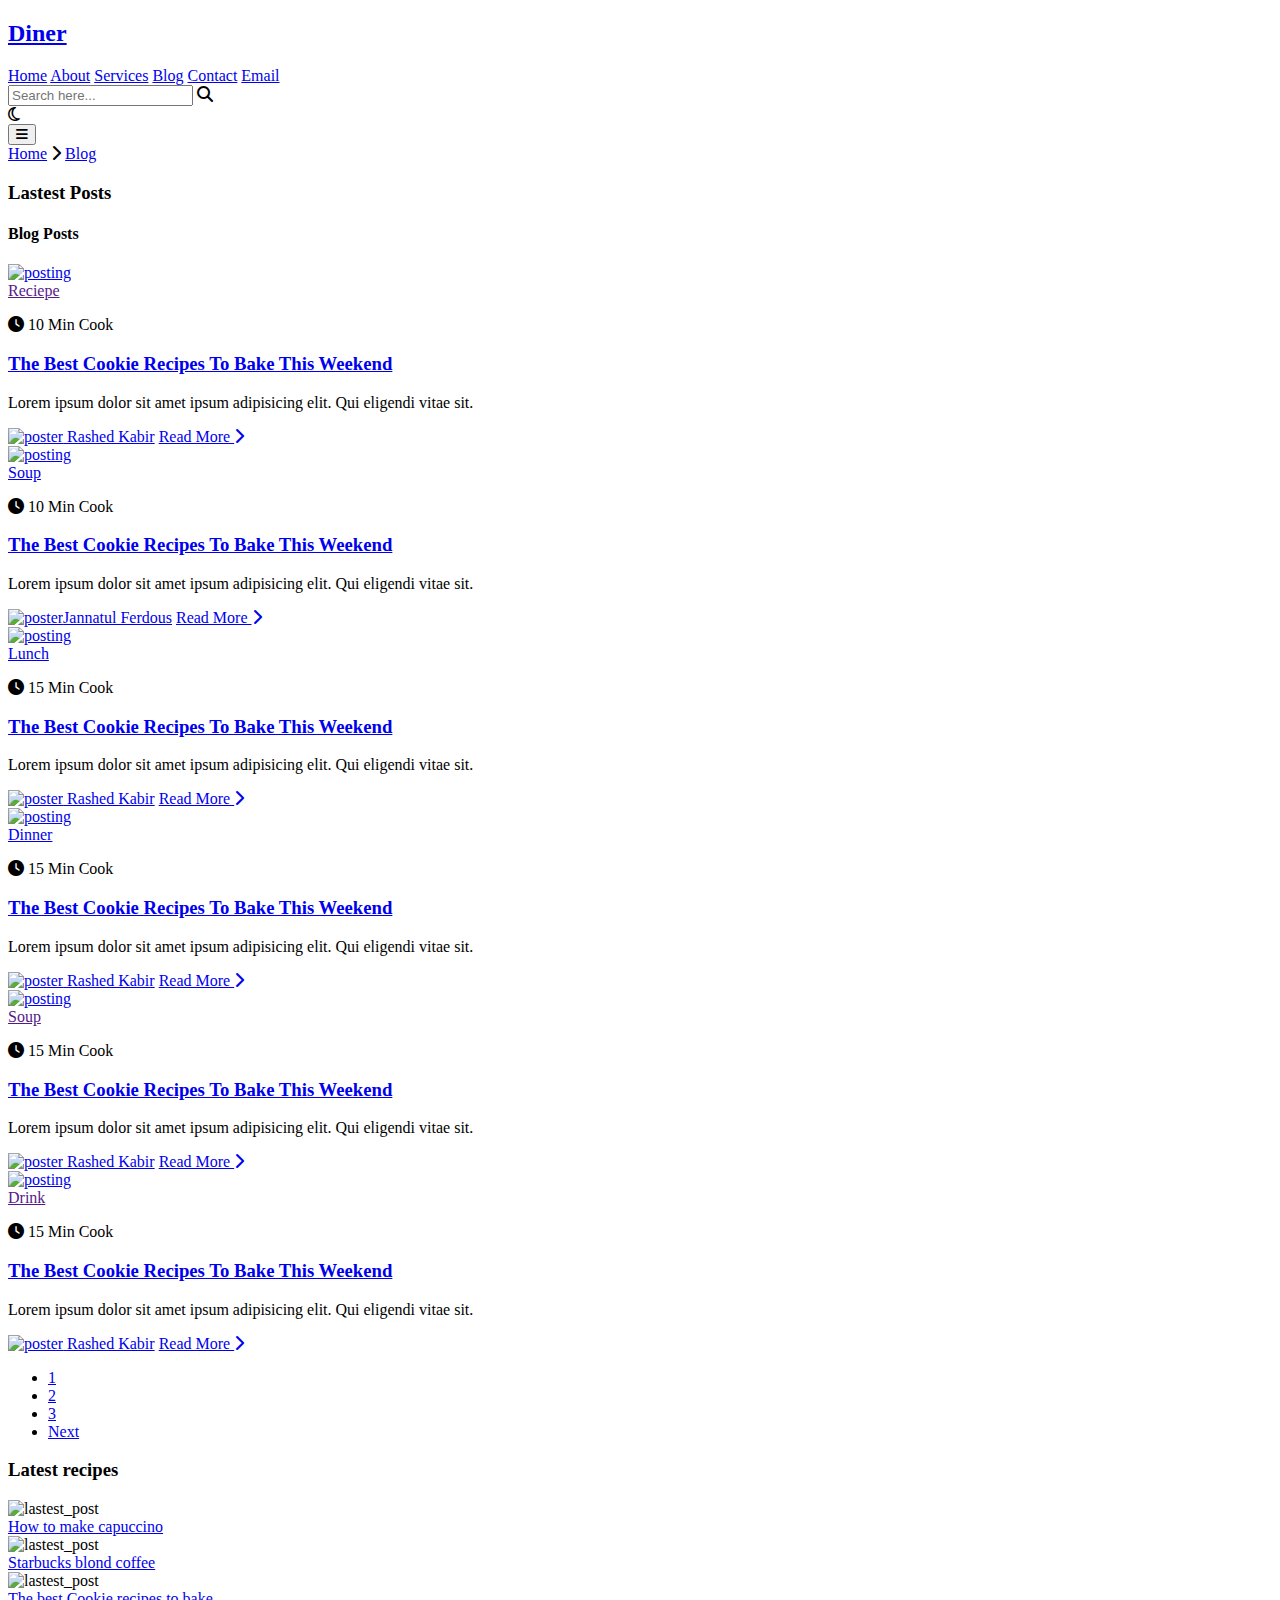
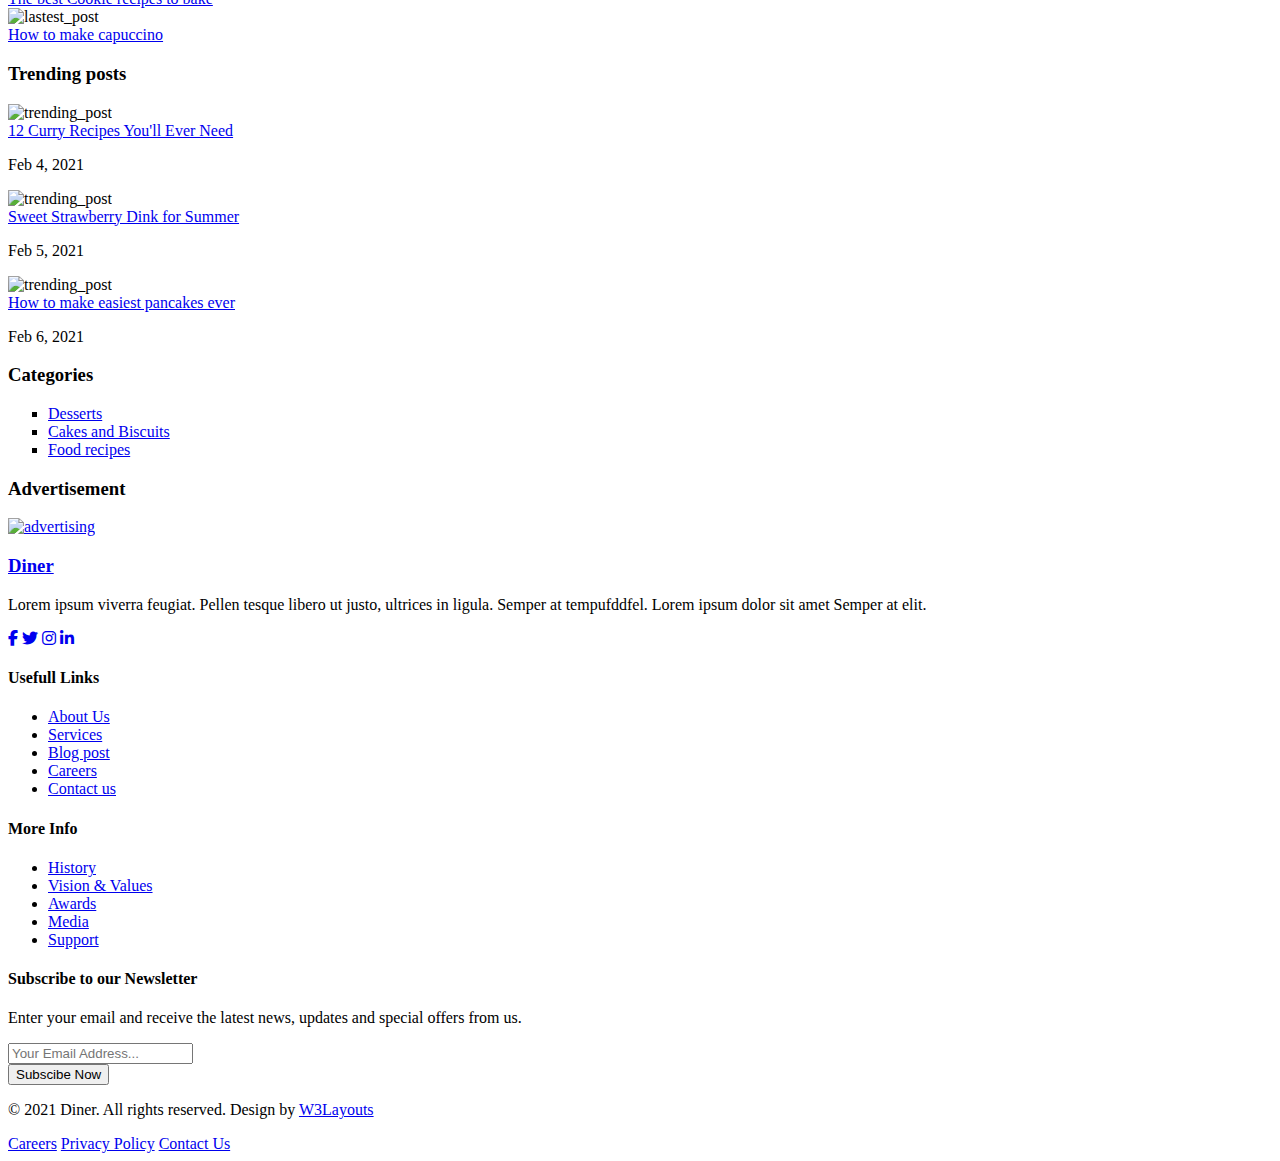
==== _blog/blog.html @ 31198e97 "set up HomePage" ====
<!DOCTYPE html>
<html lang="en">
  <head>
    <meta charset="UTF-8" />
    <meta http-equiv="X-UA-Compatible" content="IE=edge" />
    <meta name="viewport" content="width=device-width, initial-scale=1.0" />
    <title>BLog</title>
    <!--Bootstrap-->
    <link
      href="https://cdn.jsdelivr.net/npm/bootstrap@5.1.3/dist/css/bootstrap.min.css"
      rel="stylesheet"
      integrity="sha384-1BmE4kWBq78iYhFldvKuhfTAU6auU8tT94WrHftjDbrCEXSU1oBoqyl2QvZ6jIW3"
      crossorigin="anonymous"
    />
    <!--Font Google-->
    <link rel="preconnect" href="https://fonts.googleapis.com" />
    <link rel="preconnect" href="https://fonts.gstatic.com" crossorigin />
    <link
      href="https://fonts.googleapis.com/css2?family=Quicksand:wght@300;400;500;600;700&display=swap"
      rel="stylesheet"
    />
    <link
      href="https://fonts.googleapis.com/css2?family=Pacifico&display=swap"
      rel="stylesheet"
    />
    <!--Font Awesome-->
    <link
      rel="stylesheet"
      href="https://cdnjs.cloudflare.com/ajax/libs/font-awesome/6.1.1/css/all.min.css"
    />
    <!--Style CSS Inline-->
    <link rel="stylesheet" href="../css/blog__css/blog.css" />
  </head>
  <body>
    <header class="header">
      <div class="container">
        <div class="header-left">
          <a href="../index.html">
            <h2>Diner</h2>
          </a>
        </div>
        <div class="header-right">
          <nav class="navbar-plus">
            <a href="../index.html">Home</a>
            <a href="../_about/about.html">About</a>
            <a href="../_services/services.html">Services</a>
            <a href="../_blog/blog.html" class="page-active">Blog</a>
            <a href="../_contact/contact.html">Contact</a>
            <a href="#">Email</a>
          </nav>
          <div class="research">
            <form action="">
              <input type="text" placeholder="Search here..." />
              <span class="iconsearch">
                <i class="fa fa-search icon-search"></i>
              </span>
            </form>
          </div>
          <div class="switch-mode">
            <div class="dark-mode">
              <i class="fa-regular fa-moon"></i>
            </div>
          </div>
          <button class="navbar-toggler">
            <i class="fa-solid fa-bars"></i>
          </button>
        </div>
        <div class="heading">
          <a href="../index.html" class="page-active">Home</a>
          <i class="fa-solid fa-chevron-right"></i>
          <a href="../_blog/blog.html">Blog</a>
        </div>
      </div>
    </header>
    <section class="poster">
      <div class="container">
        <div class="tittle text-center">
          <h3>Lastest Posts</h3>
          <h4>Blog Posts</h4>
        </div>
        <div class="row">
          <div class="col-lg-8 col-sm-12 blog-left">
            <div class="row">
              <div class="col-lg-6 col-sm-12 p-4 list-post">
                <div class="picture position-relative">
                  <a href="../_blogsingle/blogsingle.html">
                    <img src="../img/g1.jpg" alt="posting" />
                  </a>
                  <div class="detail d-flex align-items-center text-white ps-3">
                    <a href="">Reciepe</a>
                    <p>
                      <i class="fa fa-clock px-1"></i> <span>10 Min Cook</span>
                    </p>
                  </div>
                </div>
                <div class="description">
                  <h3>
                    <a
                      href="../_blogsingle/blogsingle.html"
                      class="d-block text-dark text-decoration-none py-2"
                      >The Best Cookie Recipes To Bake This Weekend</a
                    >
                  </h3>
                  <p>
                    Lorem ipsum dolor sit amet ipsum adipisicing elit. Qui
                    eligendi vitae sit.
                  </p>
                </div>
                <div
                  class="author d-flex justify-content-between align-items-center"
                >
                  <a href="#"
                    ><img src="../img/team3.jpg" alt="poster" /> Rashed Kabir</a
                  >
                  <a class="view-more" href="#"
                    >Read More <i class="fa-solid fa-chevron-right"></i
                  ></a>
                </div>
              </div>
              <div class="col-lg-6 col-sm-12 p-4 list-post">
                <div class="picture position-relative">
                  <a href="../_blogsingle/blogsingle.html">
                    <img src="../img/g2.jpg" alt="posting" />
                  </a>
                  <div class="detail d-flex align-items-center text-white ps-3">
                    <a href="#">Soup</a>
                    <p>
                      <i class="fa fa-clock px-1"></i> <span>10 Min Cook</span>
                    </p>
                  </div>
                </div>
                <div class="description">
                  <h3>
                    <a
                      href="../_blogsingle/blogsingle.html"
                      class="d-block text-dark text-decoration-none py-2"
                      >The Best Cookie Recipes To Bake This Weekend</a
                    >
                  </h3>
                  <p>
                    Lorem ipsum dolor sit amet ipsum adipisicing elit. Qui
                    eligendi vitae sit.
                  </p>
                </div>
                <div
                  class="author d-flex justify-content-between align-items-center"
                >
                  <a href="#"
                    ><img src="../img/team1.jpg" alt="poster" />Jannatul Ferdous</a
                  >
                  <a class="view-more" href="#"
                    >Read More <i class="fa-solid fa-chevron-right"></i
                  ></a>
                </div>
              </div>
              <div class="col-lg-6 col-sm-12 p-4 list-post">
                <div class="picture position-relative">
                  <a href="../_blogsingle/blogsingle.html">
                    <img src="../img/g3.jpg" alt="posting" />
                  </a>
                  <div class="detail d-flex align-items-center text-white ps-3">
                    <a href="#">Lunch</a>
                    <p>
                      <i class="fa fa-clock px-1"></i> <span>15 Min Cook</span>
                    </p>
                  </div>
                </div>
                <div class="description">
                  <h3>
                    <a
                      href="../_blogsingle/blogsingle.html"
                      class="d-block text-dark text-decoration-none py-2"
                      >The Best Cookie Recipes To Bake This Weekend</a
                    >
                  </h3>
                  <p>
                    Lorem ipsum dolor sit amet ipsum adipisicing elit. Qui
                    eligendi vitae sit.
                  </p>
                </div>
                <div
                  class="author d-flex justify-content-between align-items-center"
                >
                  <a href="#"
                    ><img src="../img/team2.jpg" alt="poster" /> Rashed Kabir</a
                  >
                  <a class="view-more" href="#"
                    >Read More <i class="fa-solid fa-chevron-right"></i
                  ></a>
                </div>
              </div>
              <div class="col-lg-6 col-sm-12 p-4 list-post">
                <div class="picture position-relative">
                  <a href="../_blogsingle/blogsingle.html">
                    <img src="../img/g4.jpg" alt="posting" />
                  </a>
                  <div class="detail d-flex align-items-center text-white ps-3">
                    <a href="#">Dinner</a>
                    <p>
                      <i class="fa fa-clock px-1"></i> <span>15 Min Cook</span>
                    </p>
                  </div>
                </div>
                <div class="description">
                  <h3>
                    <a
                      href="../_blogsingle/blogsingle.html"
                      class="d-block text-dark text-decoration-none py-2"
                      >The Best Cookie Recipes To Bake This Weekend</a
                    >
                  </h3>
                  <p>
                    Lorem ipsum dolor sit amet ipsum adipisicing elit. Qui
                    eligendi vitae sit.
                  </p>
                </div>
                <div
                  class="author d-flex justify-content-between align-items-center"
                >
                  <a href="#"
                    ><img src="../img/team3.jpg" alt="poster" /> Rashed Kabir</a
                  >
                  <a class="view-more" href="#"
                    >Read More <i class="fa-solid fa-chevron-right"></i
                  ></a>
                </div>
              </div>
              <div class="col-lg-6 col-sm-12 p-4 list-post">
                <div class="picture position-relative">
                  <a href="../_blogsingle/blogsingle.html">
                    <img src="../img/g5.jpg" alt="posting" />
                  </a>
                  <div class="detail d-flex align-items-center text-white ps-3">
                    <a href="">Soup</a>
                    <p>
                      <i class="fa fa-clock px-1"></i> <span>15 Min Cook</span>
                    </p>
                  </div>
                </div>
                <div class="description">
                  <h3>
                    <a
                      href="../_blogsingle/blogsingle.html"
                      class="d-block text-dark text-decoration-none py-2"
                      >The Best Cookie Recipes To Bake This Weekend</a
                    >
                  </h3>
                  <p>
                    Lorem ipsum dolor sit amet ipsum adipisicing elit. Qui
                    eligendi vitae sit.
                  </p>
                </div>
                <div
                  class="author d-flex justify-content-between align-items-center"
                >
                  <a href="#"
                    ><img src="../img/team1.jpg" alt="poster" /> Rashed Kabir</a
                  >
                  <a class="view-more" href="#"
                    >Read More <i class="fa-solid fa-chevron-right"></i
                  ></a>
                </div>
              </div>
              <div class="col-lg-6 col-sm-12 p-4 list-post">
                <div class="picture position-relative">
                  <a href="../_blogsingle/blogsingle.html">
                    <img src="../img/g6.jpg" alt="posting" />
                  </a>
                  <div class="detail d-flex align-items-center text-white ps-3">
                    <a href="">Drink</a>
                    <p>
                      <i class="fa fa-clock px-1"></i> <span>15 Min Cook</span>
                    </p>
                  </div>
                </div>
                <div class="description">
                  <h3>
                    <a
                      href="../_blogsingle/blogsingle.html"
                      class="d-block text-dark text-decoration-none py-2"
                      >The Best Cookie Recipes To Bake This Weekend</a
                    >
                  </h3>
                  <p>
                    Lorem ipsum dolor sit amet ipsum adipisicing elit. Qui
                    eligendi vitae sit.
                  </p>
                </div>
                <div
                  class="author d-flex justify-content-between align-items-center"
                >
                  <a href="#"
                    ><img src="../img/team2.jpg" alt="poster" /> Rashed Kabir</a
                  >
                  <a class="view-more" href="#"
                    >Read More <i class="fa-solid fa-chevron-right"></i
                  ></a>
                </div>
              </div>
            </div>
            <div class="page-poster p-5">
              <ul class="d-flex justify-content-center">
                <li><a href="#" class="page-current">1</a></li>
                <li><a href="#" class="number-page">2</a></li>
                <li><a href="#" class="number-page">3</a></li>
                <li><a href="#" class="number-page">Next</a></li>
              </ul>
            </div>
          </div>
          <div class="col-lg-4 col-sm-12 p-4 ps-5 blog-right">
            <div class="row p-4 lastest-blog">
              <div class="tittle-right py-3">
                <h3>Latest recipes</h3>
              </div>
              <div class="col-6 pb-5">
                <div class="item">
                  <img src="../img/banner1.jpg" alt="lastest_post" />
                </div>
                <div class="detail">
                  <a href="../_blogsingle/blogsingle.html">How to make capuccino</a>
                </div>
              </div>
              <div class="col-6 pb-5">
                <div class="item">
                  <img src="../img/banner2.jpg" alt="lastest_post" />
                </div>
                <div class="detail">
                  <a href="../_blogsingle/blogsingle.html">Starbucks blond coffee</a>
                </div>
              </div>
              <div class="col-6 pb-5">
                <div class="item">
                  <img src="../img/banner3.jpg" alt="lastest_post" />
                </div>
                <div class="detail">
                  <a href="../_blogsingle/blogsingle.html">The best Cookie recipes to bake</a>
                </div>
              </div>
              <div class="col-6 pb-5">
                <div class="item">
                  <img src="../img/banner4.jpg" alt="lastest_post" />
                </div>
                <div class="detail">
                  <a href="../_blogsingle/blogsingle.html">How to make capuccino</a>
                </div>
              </div>
            </div>

            <div class="row p-4 trending-blog">
              <div class="title-right py-3">
                <h3>Trending posts</h3>
              </div>
              <div class="col-12 mb-4">
                <div class="row align-items-center">
                  <div class="col-lg-5 col-sm-3">
                    <div class="item">
                      <img src="../img/g3.jpg" alt="trending_post" />
                    </div>
                  </div>
                  <div class="col-7">
                    <div class="detail">
                      <a href="../_blogsingle/blogsingle.html">12 Curry Recipes You'll Ever Need</a>
                      <p>Feb 4, 2021</p>
                    </div>
                  </div>
                </div>
              </div>
              <div class="col-12 mb-4">
                <div class="row align-items-center">
                  <div class="col-lg-5 col-sm-3">
                    <div class="item">
                      <img src="../img/g3.jpg" alt="trending_post" />
                    </div>
                  </div>
                  <div class="col-7">
                    <div class="detail">
                      <a href="../_blogsingle/blogsingle.html">Sweet Strawberry Dink for Summer</a>
                      <p>Feb 5, 2021</p>
                    </div>
                  </div>
                </div>
              </div>
              <div class="col-12 mb-4">
                <div class="row align-items-center">
                  <div class="col-lg-5 col-sm-3">
                    <div class="item">
                      <img src="../img/g6.jpg" alt="trending_post" />
                    </div>
                  </div>
                  <div class="col-7">
                    <div class="detail">
                      <a href="../_blogsingle/blogsingle.html">How to make easiest pancakes ever</a>
                      <p>Feb 6, 2021</p>
                    </div>
                  </div>
                </div>
              </div>
            </div>

            <div class="row p-4 category">
              <div class="title-right py-3">
                <h3>Categories</h3>
              </div>
              <ul type="square">
                <li><a href="#">Desserts</a></li>
                <li><a href="#">Cakes and Biscuits</a></li>
                <li><a href="#">Food recipes</a></li>
              </ul>
            </div>
            <div class="row p-4 advertise">
              <div class="title-right py-3">
                <h3>Advertisement</h3>
              </div>
              <div class="item">
                <a href="#">
                  <img src="../img/g1.jpg" alt="advertising" />
                </a>
              </div>
            </div>
          </div>
        </div>
      </div>
    </section>
    <footer class="footer">
      <div class="container pb-5">
        <div class="row pt-4">
          <div class="col-lg-4 col-sm-8">
            <div class="item">
              <h3>
                <a class="text-decoration-none py-4 d-block" href="#">Diner</a>
              </h3>
              <p>
                Lorem ipsum viverra feugiat. Pellen tesque libero ut justo,
                ultrices in ligula. Semper at tempufddfel. Lorem ipsum dolor sit
                amet Semper at elit.
              </p>
              <div class="socialnetwork">
                <a href="#"><i class="fa-brands fa-facebook-f"></i></a>
                <a href="#"><i class="fa-brands fa-twitter"></i></a>
                <a href="#"><i class="fa-brands fa-instagram"></i></a>
                <a href="#"><i class="fa-brands fa-linkedin-in"></i></a>
              </div>
            </div>
          </div>
          <div class="col-lg-2 col-sm-4 col-6">
            <div class="item">
              <h4 class="py-4">Usefull Links</h4>
              <ul>
                <li><a href="#">About Us</a></li>
                <li><a href="#">Services</a></li>
                <li><a href="#">Blog post</a></li>
                <li><a href="#">Careers</a></li>
                <li><a href="#">Contact us</a></li>
              </ul>
            </div>
          </div>
          <div class="col-lg-2 col-sm-4 col-6">
            <div class="item">
              <h4 class="py-4">More Info</h4>
              <ul>
                <li><a href="#">History</a></li>
                <li><a href="#">Vision & Values</a></li>
                <li><a href="#">Awards</a></li>
                <li><a href="#">Media</a></li>
                <li><a href="#">Support</a></li>
              </ul>
            </div>
          </div>
          <div class="col-lg-4 col-sm-8">
            <div class="item">
              <h4 class="py-4">Subscribe to our Newsletter</h4>
              <p>
                Enter your email and receive the latest news, updates and
                special offers from us.
              </p>
              <form action="">
                <input
                  type="email"
                  placeholder="Your Email Address..."
                  class="w-100"
                />
              </form>
              <button class="btn w-100">Subscibe Now</button>
            </div>
          </div>
        </div>
      </div>
      <div class="license p-3 container">
        <div class="row">
          <div class="col-lg-7 col-sm-12 text-sm-center text-md-start">
            <div class="copyright-left">
              <p>
                © 2021 Diner. All rights reserved. Design by
                <a href="#" class="special">W3Layouts</a>
              </p>
            </div>
          </div>
          <div class="col-lg-5 col-sm-12 text-lg-end text-sm-center">
            <div class="copyright-right">
              <a href="#">Careers</a>
              <a href="#">Privacy Policy</a>
              <a href="#">Contact Us</a>
            </div>
          </div>
        </div>
      </div>
    </footer>
  </body>
</html>
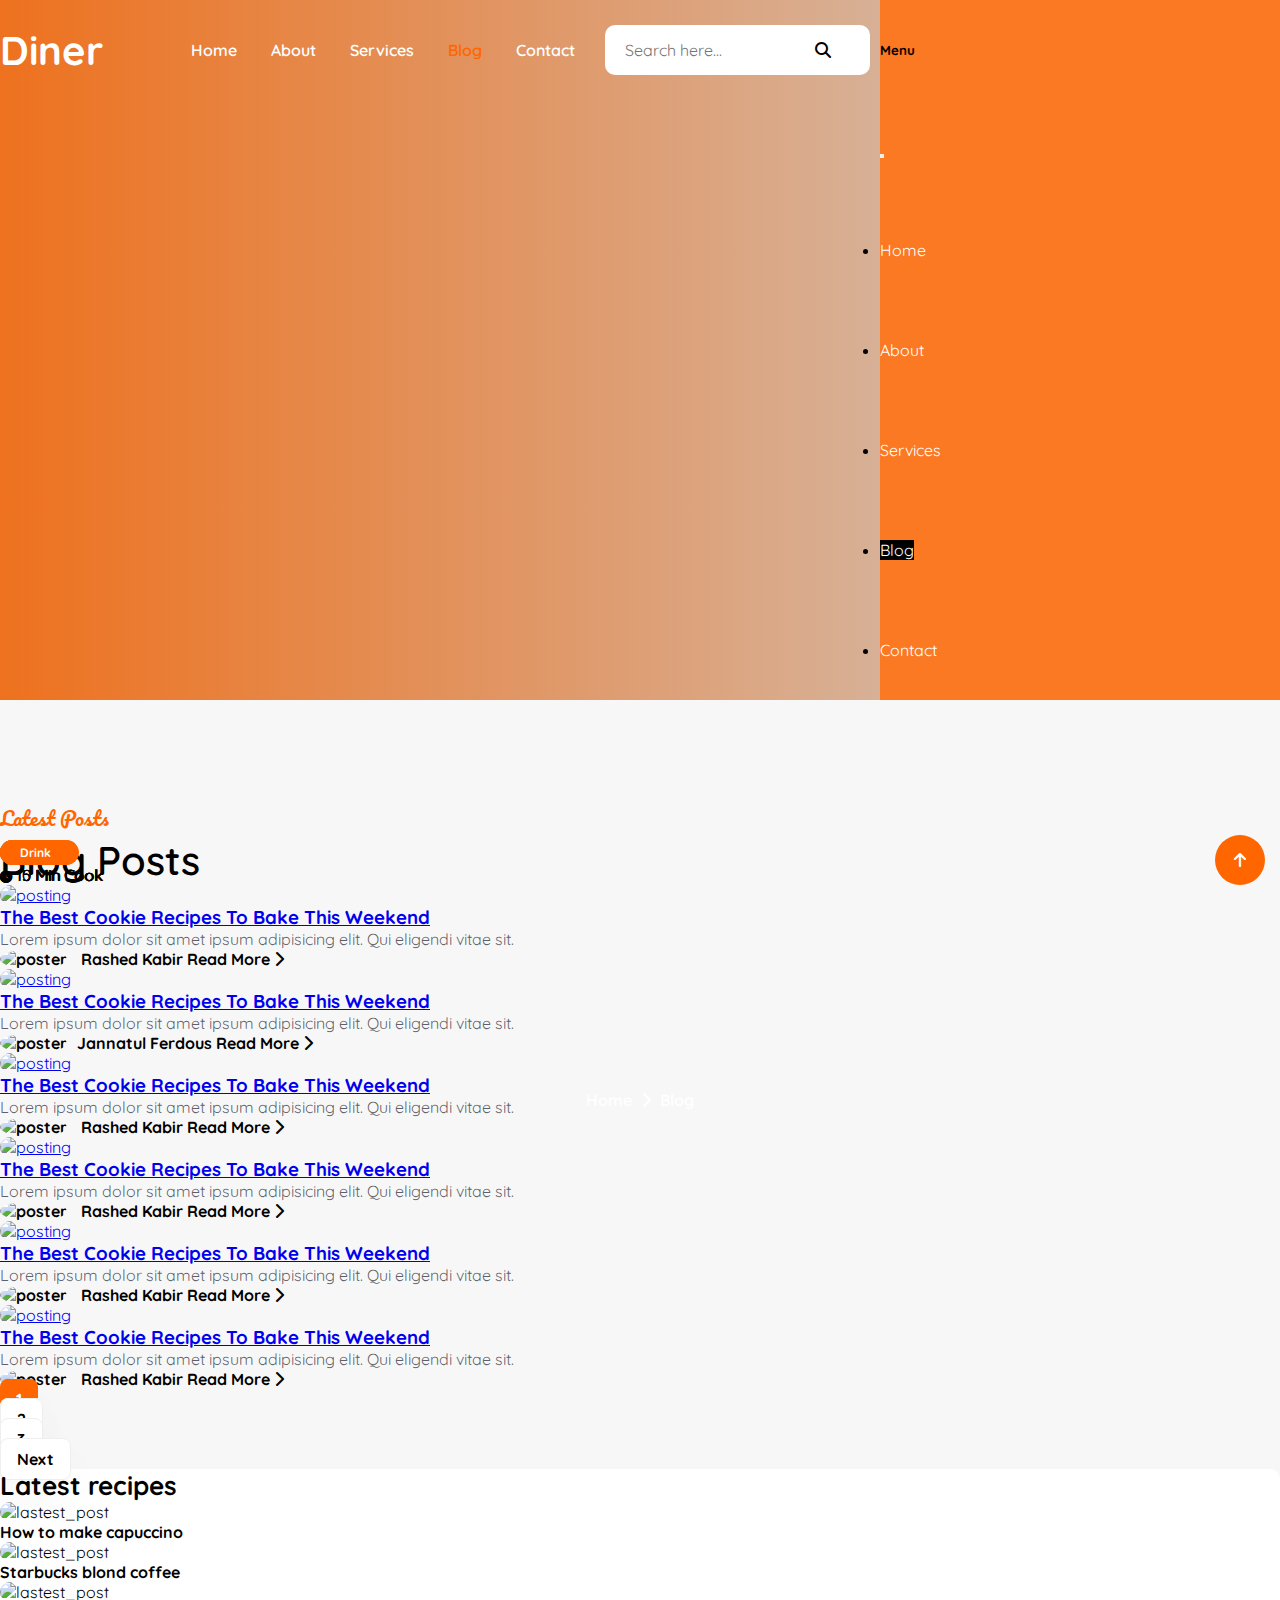
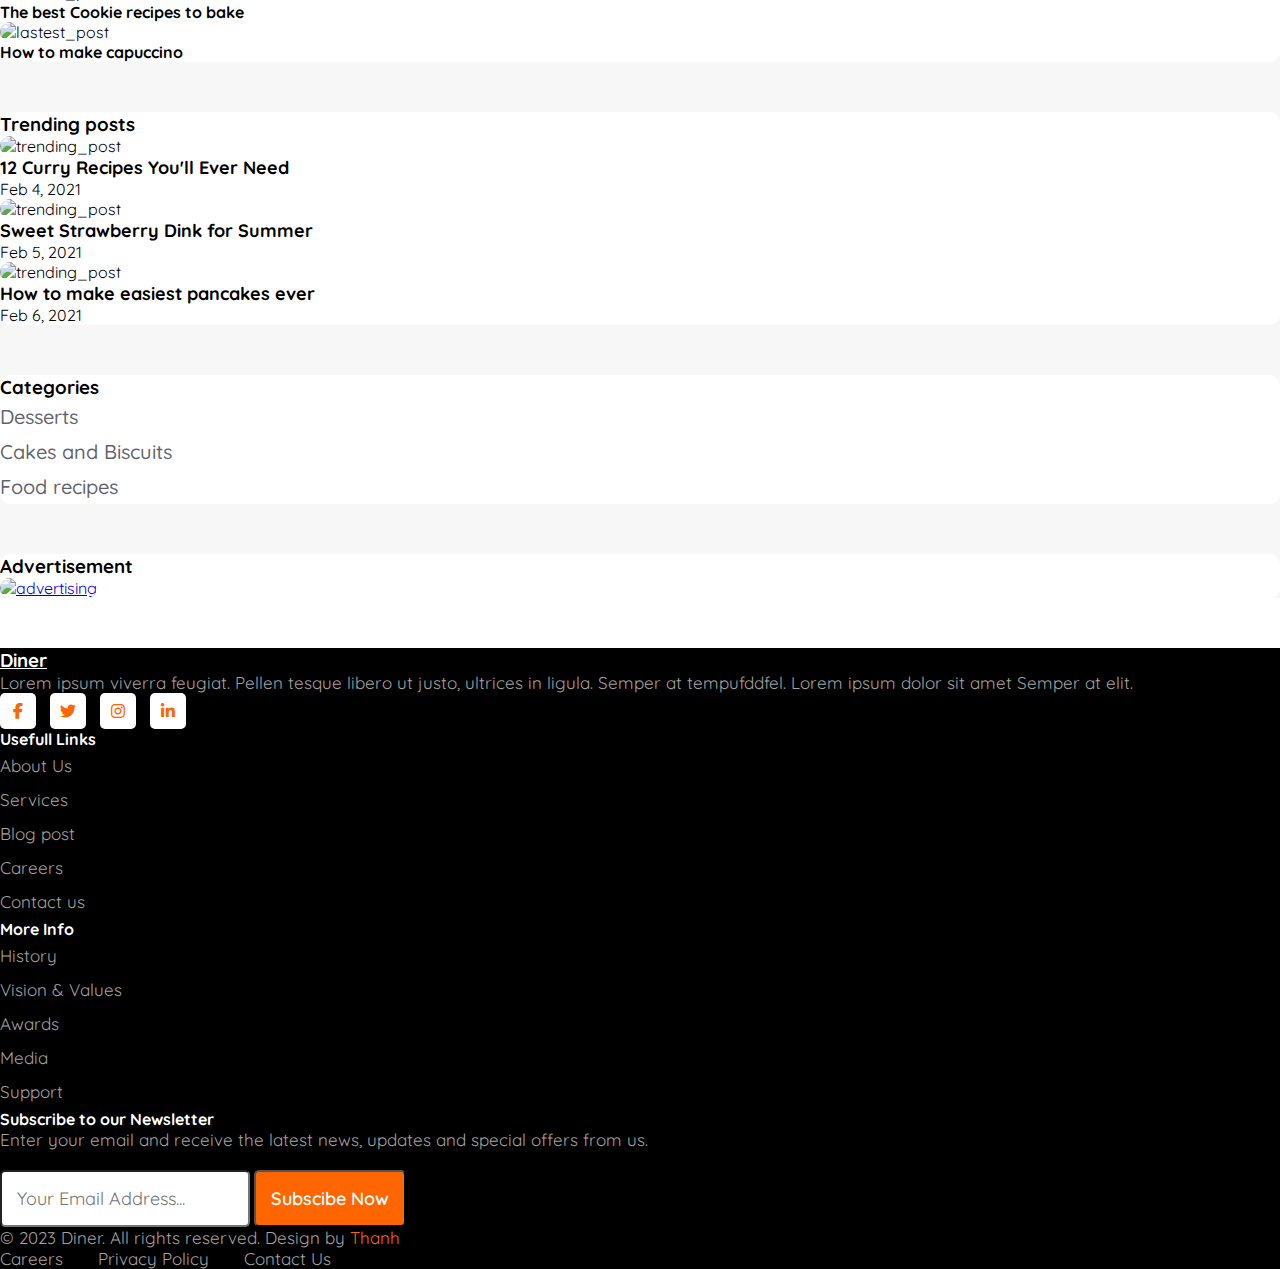
==== commit 5118685b: "update navbar menu" ====
--- a/_blog/blog.html
+++ b/_blog/blog.html
@@ -5,6 +5,7 @@
     <meta http-equiv="X-UA-Compatible" content="IE=edge" />
     <meta name="viewport" content="width=device-width, initial-scale=1.0" />
     <title>BLog</title>
+    <link rel="icon" href="../img/icon-logo.jpg" type="image/x-icon" />
     <!--Bootstrap-->
     <link
       href="https://cdn.jsdelivr.net/npm/bootstrap@5.1.3/dist/css/bootstrap.min.css"
@@ -29,9 +30,10 @@
       href="https://cdnjs.cloudflare.com/ajax/libs/font-awesome/6.1.1/css/all.min.css"
     />
     <!--Style CSS Inline-->
-    <link rel="stylesheet" href="../css/blog__css/blog.css" />
+    <link rel="stylesheet" href="../css/blog.css" />
   </head>
   <body>
+    <!----------------------------------------Header---------------------------------------->
     <header class="header">
       <div class="container">
         <div class="header-left">
@@ -44,11 +46,10 @@
             <a href="../index.html">Home</a>
             <a href="../_about/about.html">About</a>
             <a href="../_services/services.html">Services</a>
-            <a href="../_blog/blog.html" class="page-active">Blog</a>
+            <a href="" class="page-active">Blog</a>
             <a href="../_contact/contact.html">Contact</a>
-            <a href="#">Email</a>
           </nav>
-          <div class="research">
+          <div class="research d-none d-md-block">
             <form action="">
               <input type="text" placeholder="Search here..." />
               <span class="iconsearch">
@@ -56,26 +57,88 @@
               </span>
             </form>
           </div>
-          <div class="switch-mode">
-            <div class="dark-mode">
-              <i class="fa-regular fa-moon"></i>
-            </div>
-          </div>
-          <button class="navbar-toggler">
-            <i class="fa-solid fa-bars"></i>
-          </button>
-        </div>
-        <div class="heading">
-          <a href="../index.html" class="page-active">Home</a>
-          <i class="fa-solid fa-chevron-right"></i>
-          <a href="../_blog/blog.html">Blog</a>
+          <nav class="navbar p-0 d-md-flex d-lg-none">
+            <div class="container-fluid">
+              <button
+                class="navbar-toggler"
+                type="button"
+                data-bs-toggle="offcanvas"
+                data-bs-target="#offcanvasNavbar"
+              >
+                <i class="fa-solid fa-bars"></i>
+              </button>
+              <div
+              class="offcanvas offcanvas-end"
+              tabindex="-1"
+              id="offcanvasNavbar"
+              aria-labelledby="offcanvasNavbarLabel"
+              style="width: 400px; background-color: #fb7922;"
+            >
+              <div
+                class="offcanvas-header text-light">
+                <h5 class="offcanvas-title text-dark fw-bold" id="offcanvasNavbarLabel">
+                  Menu
+                </h5>
+                <button
+                  type="button"
+                  class="btn-close fs-3 fw-bold"
+                  data-bs-dismiss="offcanvas"
+                  aria-label="Close"
+                ></button>
+              </div>
+              <div class="offcanvas-body p-0 text-light fw-bold">
+                <ul class="navbar-nav">
+                  <li class="nav-item">
+                    <a
+                      class="nav-link text-light px-3 py-0 fw-bold "
+                      href="../index.html"
+                      >Home</a
+                    >
+                  </li>
+                  <li class="nav-item">
+                    <a class="nav-link text-light px-3 py-0 fw-bold" href="../_about/about.html"
+                      >About</a
+                    >
+                  </li>
+                  <li class="nav-item">
+                    <a
+                      class="nav-link text-light px-3 py-0 fw-bold"
+                      href="../_services/services.html"
+                      >Services</a
+                    >
+                  </li>
+                  <li class="nav-item">
+                    <a class="nav-link text-light px-3 py-0 fw-bold page-active-mobile" href="../_blog/blog.html"
+                      >Blog</a
+                    >
+                  </li>
+                  <li class="nav-item">
+                    <a
+                      class="nav-link text-light px-3 py-0 fw-bold"
+                      href="../_contact/contact.html"
+                      >Contact</a
+                    >
+                  </li>
+                </ul>
+              </div>
+            </div>
+            </div>
+          </nav>
+          <div class="heading">
+            <a href="../index.html" class="">Home</a>
+            <i class="fa-solid fa-chevron-right"></i>
+            <a href="">Blog</a>
+          </div>
         </div>
       </div>
     </header>
+    <!----------------------------------------End Header---------------------------------------->
+
+    <!----------------------------------------Poster---------------------------------------->
     <section class="poster">
       <div class="container">
         <div class="tittle text-center">
-          <h3>Lastest Posts</h3>
+          <h3>Latest Posts</h3>
           <h4>Blog Posts</h4>
         </div>
         <div class="row">
@@ -87,7 +150,7 @@
                     <img src="../img/g1.jpg" alt="posting" />
                   </a>
                   <div class="detail d-flex align-items-center text-white ps-3">
-                    <a href="">Reciepe</a>
+                    <a href="">Recipe</a>
                     <p>
                       <i class="fa fa-clock px-1"></i> <span>10 Min Cook</span>
                     </p>
@@ -146,7 +209,8 @@
                   class="author d-flex justify-content-between align-items-center"
                 >
                   <a href="#"
-                    ><img src="../img/team1.jpg" alt="poster" />Jannatul Ferdous</a
+                    ><img src="../img/team1.jpg" alt="poster" />Jannatul
+                    Ferdous</a
                   >
                   <a class="view-more" href="#"
                     >Read More <i class="fa-solid fa-chevron-right"></i
@@ -307,7 +371,7 @@
               </ul>
             </div>
           </div>
-          <div class="col-lg-4 col-sm-12 p-4 ps-5 blog-right">
+          <div class="col-lg-4 col-sm-12 p-4 ps-lg-5 blog-right">
             <div class="row p-4 lastest-blog">
               <div class="tittle-right py-3">
                 <h3>Latest recipes</h3>
@@ -317,7 +381,9 @@
                   <img src="../img/banner1.jpg" alt="lastest_post" />
                 </div>
                 <div class="detail">
-                  <a href="../_blogsingle/blogsingle.html">How to make capuccino</a>
+                  <a href="../_blogsingle/blogsingle.html"
+                    >How to make capuccino</a
+                  >
                 </div>
               </div>
               <div class="col-6 pb-5">
@@ -325,7 +391,9 @@
                   <img src="../img/banner2.jpg" alt="lastest_post" />
                 </div>
                 <div class="detail">
-                  <a href="../_blogsingle/blogsingle.html">Starbucks blond coffee</a>
+                  <a href="../_blogsingle/blogsingle.html"
+                    >Starbucks blond coffee</a
+                  >
                 </div>
               </div>
               <div class="col-6 pb-5">
@@ -333,7 +401,9 @@
                   <img src="../img/banner3.jpg" alt="lastest_post" />
                 </div>
                 <div class="detail">
-                  <a href="../_blogsingle/blogsingle.html">The best Cookie recipes to bake</a>
+                  <a href="../_blogsingle/blogsingle.html"
+                    >The best Cookie recipes to bake</a
+                  >
                 </div>
               </div>
               <div class="col-6 pb-5">
@@ -341,7 +411,9 @@
                   <img src="../img/banner4.jpg" alt="lastest_post" />
                 </div>
                 <div class="detail">
-                  <a href="../_blogsingle/blogsingle.html">How to make capuccino</a>
+                  <a href="../_blogsingle/blogsingle.html"
+                    >How to make capuccino</a
+                  >
                 </div>
               </div>
             </div>
@@ -359,7 +431,9 @@
                   </div>
                   <div class="col-7">
                     <div class="detail">
-                      <a href="../_blogsingle/blogsingle.html">12 Curry Recipes You'll Ever Need</a>
+                      <a href="../_blogsingle/blogsingle.html"
+                        >12 Curry Recipes You'll Ever Need</a
+                      >
                       <p>Feb 4, 2021</p>
                     </div>
                   </div>
@@ -374,7 +448,9 @@
                   </div>
                   <div class="col-7">
                     <div class="detail">
-                      <a href="../_blogsingle/blogsingle.html">Sweet Strawberry Dink for Summer</a>
+                      <a href="../_blogsingle/blogsingle.html"
+                        >Sweet Strawberry Dink for Summer</a
+                      >
                       <p>Feb 5, 2021</p>
                     </div>
                   </div>
@@ -389,7 +465,9 @@
                   </div>
                   <div class="col-7">
                     <div class="detail">
-                      <a href="../_blogsingle/blogsingle.html">How to make easiest pancakes ever</a>
+                      <a href="../_blogsingle/blogsingle.html"
+                        >How to make easiest pancakes ever</a
+                      >
                       <p>Feb 6, 2021</p>
                     </div>
                   </div>
@@ -421,13 +499,16 @@
         </div>
       </div>
     </section>
+    <!----------------------------------------End Poster---------------------------------------->
+
+    <!----------------------------------------Footer---------------------------------------->
     <footer class="footer">
       <div class="container pb-5">
         <div class="row pt-4">
           <div class="col-lg-4 col-sm-8">
             <div class="item">
               <h3>
-                <a class="text-decoration-none py-4 d-block" href="#">Diner</a>
+                <a class="text-decoration-none py-4 d-block" href="">Diner</a>
               </h3>
               <p>
                 Lorem ipsum viverra feugiat. Pellen tesque libero ut justo,
@@ -435,10 +516,10 @@
                 amet Semper at elit.
               </p>
               <div class="socialnetwork">
-                <a href="#"><i class="fa-brands fa-facebook-f"></i></a>
-                <a href="#"><i class="fa-brands fa-twitter"></i></a>
-                <a href="#"><i class="fa-brands fa-instagram"></i></a>
-                <a href="#"><i class="fa-brands fa-linkedin-in"></i></a>
+                <a href=""><i class="fa-brands fa-facebook-f"></i></a>
+                <a href=""><i class="fa-brands fa-twitter"></i></a>
+                <a href=""><i class="fa-brands fa-instagram"></i></a>
+                <a href=""><i class="fa-brands fa-linkedin-in"></i></a>
               </div>
             </div>
           </div>
@@ -446,11 +527,11 @@
             <div class="item">
               <h4 class="py-4">Usefull Links</h4>
               <ul>
-                <li><a href="#">About Us</a></li>
-                <li><a href="#">Services</a></li>
-                <li><a href="#">Blog post</a></li>
-                <li><a href="#">Careers</a></li>
-                <li><a href="#">Contact us</a></li>
+                <li><a href="../_about/about.html">About Us</a></li>
+                <li><a href="../_services/services.html">Services</a></li>
+                <li><a href="../_blog/blog.html">Blog post</a></li>
+                <li><a href="">Careers</a></li>
+                <li><a href="../_contact/contact.html">Contact us</a></li>
               </ul>
             </div>
           </div>
@@ -458,11 +539,11 @@
             <div class="item">
               <h4 class="py-4">More Info</h4>
               <ul>
-                <li><a href="#">History</a></li>
-                <li><a href="#">Vision & Values</a></li>
-                <li><a href="#">Awards</a></li>
-                <li><a href="#">Media</a></li>
-                <li><a href="#">Support</a></li>
+                <li><a href="">History</a></li>
+                <li><a href="">Vision & Values</a></li>
+                <li><a href="">Awards</a></li>
+                <li><a href="">Media</a></li>
+                <li><a href="">Support</a></li>
               </ul>
             </div>
           </div>
@@ -478,32 +559,42 @@
                   type="email"
                   placeholder="Your Email Address..."
                   class="w-100"
+                  required
                 />
+                <button class="btn w-100">Subscibe Now</button>
               </form>
-              <button class="btn w-100">Subscibe Now</button>
             </div>
           </div>
         </div>
       </div>
       <div class="license p-3 container">
         <div class="row">
-          <div class="col-lg-7 col-sm-12 text-sm-center text-md-start">
-            <div class="copyright-left">
+          <div class="col-lg-7 col-sm-12 text-md-center text-lg-start">
+            <div class="copyright-left text-center">
               <p>
-                © 2021 Diner. All rights reserved. Design by
-                <a href="#" class="special">W3Layouts</a>
+                © 2023 Diner. All rights reserved. Design by
+                <a href="" class="special">Thanh</a>
               </p>
             </div>
           </div>
           <div class="col-lg-5 col-sm-12 text-lg-end text-sm-center">
             <div class="copyright-right">
-              <a href="#">Careers</a>
-              <a href="#">Privacy Policy</a>
-              <a href="#">Contact Us</a>
+              <a href="">Careers</a>
+              <a href="">Privacy Policy</a>
+              <a href="../_contact/contact.html">Contact Us</a>
             </div>
           </div>
         </div>
       </div>
     </footer>
+    <!----------------------------------------End Footer---------------------------------------->
+    <a href="" class="uptotop">
+      <i class="fa fa-arrow-up"></i>
+    </a>
+    <script
+      src="https://cdn.jsdelivr.net/npm/bootstrap@5.1.3/dist/js/bootstrap.bundle.min.js"
+      integrity="sha384-ka7Sk0Gln4gmtz2MlQnikT1wXgYsOg+OMhuP+IlRH9sENBO0LRn5q+8nbTov4+1p"
+      crossorigin="anonymous"
+    ></script>
   </body>
 </html>
--- a/css/blog.css
+++ b/css/blog.css
@@ -0,0 +1,397 @@
+* {
+  margin: 0;
+  padding: 0;
+  box-sizing: border-box;
+  font-family: "Quicksand", sans-serif;
+}
+a,i {
+  cursor: pointer;
+}
+section {
+  padding-top: 100px;
+}
+/****************************************Header****************************************/
+header {
+  min-height: 370px;
+  background-repeat: no-repeat;
+  background-size: cover;
+  background-position: top;
+  background-attachment: fixed;
+  background-image: linear-gradient(
+      to right,
+      rgb(236, 98, 6, 0.9),
+      rgba(5, 3, 0, 0.2)
+    ),
+    url("../../img/banner2.jpg");
+}
+.header .container {
+  position: relative;
+  display: flex;
+  justify-content: space-between;
+}
+.header .header-left h2 {
+  width: 100px;
+  height: 100px;
+  line-height: 100px;
+  font-weight: bold;
+  font-size: 40px;
+}
+.header .header-right {
+  display: flex;
+  line-height: 100px;
+}
+.header .container i,
+.header .container a {
+  color: #ffffff;
+  text-decoration: none;
+}
+.header .header-right .navbar-plus a {
+  margin-right: 30px;
+  font-weight: 600;
+}
+.header .header-right .navbar-plus a:hover {
+  color: #ff6600;
+  transition: all 0.5s;
+}
+.header-right .research {
+  position: relative;
+  margin-right: 10px;
+}
+.header-right .research input {
+  font-size: 16px;
+  line-height: 50px;
+  width: 100%;
+  padding-right: 50px;
+  padding-left: 20px;
+  border: none;
+  border-radius: 10px;
+}
+.header-right .research input:focus {
+  border-color: none;
+}
+.header-right .research .icon-search {
+  position: absolute;
+  color: #000000;
+  top: 40px;
+  left: 210px;
+  line-height: 20px;
+}
+.header-right .switch-mode {
+  font-size: 20px;
+}
+.header .heading {
+  color: #ffffff;
+  font-weight: 600;
+  position: absolute;
+  top: 150%;
+  left: 50%;
+  transform: translateX(-50%);
+}
+.header .heading a {
+  padding: 0 5px;
+}
+.header .page-active {
+  color: #ff6600!important;
+}
+.header .page-active-mobile {
+  background-color: #000 !important;
+  color: #ff6600;
+}
+.header .navbar-toggler {
+  background-color: transparent;
+  border: none;
+  color: #ffffff;
+  display: none;
+}
+/****************************************EndHeader****************************************/
+
+
+/****************************************Poster****************************************/
+.poster {
+  background-color: #f7f7f7;
+}
+.poster a:hover {
+  cursor: pointer;
+}
+.poster .tittle h3 {
+  font-size: 20px;
+  font-weight: 400;
+  font-family: "Pacifico", cursive;
+  color: #ff6600;
+}
+.poster .tittle h4 {
+  font-size: 40px;
+  font-weight: 600;
+}
+.poster .list-post .picture img {
+  width: 100%;
+  display: block;
+  border-radius: 10px;
+}
+.poster .list-post .detail {
+  position: absolute;
+  bottom: 15px;
+  left: 0;
+}
+.poster .list-post .detail p {
+  margin-bottom: 0;
+}
+.poster .list-post .detail i {
+  font-size: 12px;
+}
+.poster .list-post .detail a {
+  text-decoration: none;
+  display: inline-block;
+  color: #ffffff;
+  font-weight: 700;
+  font-size: 12px;
+  padding: 5px 20px;
+  border-radius: 50px;
+  background-color: #ff6600;
+}
+.poster .list-post .description p {
+  color: #161c2db3;
+}
+.poster .list-post .author img {
+  width: 45px;
+  height: 45px;
+  border-radius: 50%;
+  margin-right: 10px;
+}
+.poster .list-post .author a {
+  text-decoration: none;
+  font-weight: 700;
+  color: #000000;
+}
+.poster .author .view-more:hover {
+  color: #ff6600;
+}
+.poster .page-poster ul li {
+  list-style: none;
+  display: block;
+}
+.poster .page-poster .number-page {
+  text-decoration: none;
+  color: #000000;
+  padding: 10px 16px;
+  background-color: #ffffff;
+  border: 1px solid #eeeeee;
+  border-radius: 8px;
+  box-shadow: 0 25px 50px 0 rgb(0, 0, 0, 0.03);
+  margin-right: 10px;
+  font-weight: 700;
+}
+.poster .page-poster .number-page:hover {
+  color: #ff6600;
+  border: 1px solid #ff6600;
+  background-color: #ffffff;
+}
+.poster .page-poster .page-current {
+  padding: 10px 16px;
+  text-decoration: none;
+  color: #ffffff;
+  border-radius: 8px;
+  background-color: #ff6600;
+  box-shadow: 0 25px 50px 0 rgb(0, 0, 0, 0.03);
+  margin-right: 10px;
+  font-weight: 700;
+}
+.poster .advertise,
+.poster .category,
+.poster .trending-blog,
+.poster .lastest-blog {
+  background-color: #ffffff;
+  border-radius: 10px;
+  margin-bottom: 50px;
+}
+.poster .blog-right .tittle-right h3 {
+  font-size: 26px;
+}
+.poster .blog-right .item img {
+  width: 100%;
+  border-radius: 10px;
+}
+.poster .blog-right .detail a {
+  text-decoration: none;
+  color: #000000;
+  font-weight: 700;
+}
+.poster .trending-blog a {
+  font-size: 18px;
+}
+.poster .category ul li {
+  list-style-type: square;
+  color: #a5a2a1;
+  font-size: 20px;
+}
+.poster .category ul li a {
+  display: block;
+  text-decoration: none;
+  padding: 5px 0;
+  color: #161c2db3;
+  font-size: 20px;
+  font-weight: 500;
+}
+.poster .category ul li:hover{
+   color: #161c2db3;
+}
+.poster .category ul li a:hover {
+  color: #ff6600;
+}
+/****************************************EndPoster****************************************/
+
+
+/****************************************Footer****************************************/
+footer {
+  background-color: #000000;
+}
+footer .col .item {
+  color: #ffffff;
+}
+footer .row .item p,
+footer .item ul li a,
+footer .license {
+  text-decoration: none;
+  font-size: 17px;
+  color: #a5a2a1;
+}
+footer .row .item p {
+  padding-right: 35px;
+}
+footer .row .item h3 a,
+footer .row .item h4 {
+  font-weight: 700;
+  color: #ffffff;
+}
+footer .row .item h3 a:hover,
+footer .row .item a:hover {
+  color: #ff6600;
+  transition: all 0.5s;
+}
+footer ul {
+  list-style: none;
+  padding-left: 0;
+  line-height: 2;
+}
+footer .row .item .socialnetwork a i {
+  width: 36px;
+  height: 36px;
+  line-height: 36px;
+  text-align: center;
+  font-size: 16px;
+  color: #ff6600;
+  background-color: #ffffff;
+  border-radius: 5px;
+  margin-right: 10px;
+}
+footer .row .item .socialnetwork a i:hover {
+  background-color: #ff6600;
+  color: #ffffff;
+  transition: all 0.5s;
+}
+footer .item input {
+  padding: 15px;
+  border-radius: 5px;
+  font-size: 18px;
+}
+footer .row input[type="email"]:focus {
+  border: 1px solid #ff6600 !important;
+  box-shadow: none;
+}
+
+footer .row .item .btn {
+  color: #ffffff;
+  font-size: 18px;
+  font-weight: 600;
+  background-color: #ff6600;
+  padding: 15px;
+  border-radius: 5px;
+  margin-top: 20px;
+}
+footer .item .btn:hover {
+  opacity: 0.8;
+}
+footer .license {
+  justify-content: space-between;
+}
+footer .license a {
+  text-decoration: none;
+  color: #a5a2a1;
+  margin-right: 30px;
+}
+footer .copyright-right a:hover,
+footer .license .copyright-left .special {
+  color: #ff6600;
+}
+footer .license .special:hover {
+  color: #ffffff;
+}
+/****************************************End Footer****************************************/
+.uptotop {
+  width: 50px;
+  height: 50px;
+  line-height: 50px;
+  background: #ff6600;
+  border-radius: 50%;
+  text-align: center;
+  position: fixed;
+  right: 15px;
+  bottom: 15px;
+  color: #ffffff;
+  display: block;
+}
+.uptotop:hover{
+  color: #ffffff;
+  opacity: 0.6;
+}
+/* desktop */
+@media screen and (max-width: 1200px) {
+}
+/* tablet */
+@media screen and (max-width: 992px) {
+  header{
+    min-height: 260px;
+  }
+  .header .header-right .navbar-plus{
+    display: none;
+  }
+  .header .switch-mode{
+    line-height: 108px;
+  }
+  section{
+    padding-top: 50px;
+  }
+  .poster .tittle h3{
+   font-size:  16px;
+  }
+  .poster .tittle h4{
+    font-size: 30px;
+  }
+  .poster .description a{
+    font-size: 20px;
+  }
+}
+
+@media screen and (max-width: 768px) {
+  .header .header-right .research{
+    display: none;
+  }
+  .header .navbar-toggler{
+    display: block;
+  }
+  .header .header-right .navbar-plus{
+    display: none;
+  }
+  .header .header-right {
+    line-height: 100px;
+  }
+}
+
+@media screen and (max-width: 390px) {
+  .header .header-right {
+    line-height: 50px;
+  }
+  .offcanvas-end{
+    width: 300px !important;
+  }
+}